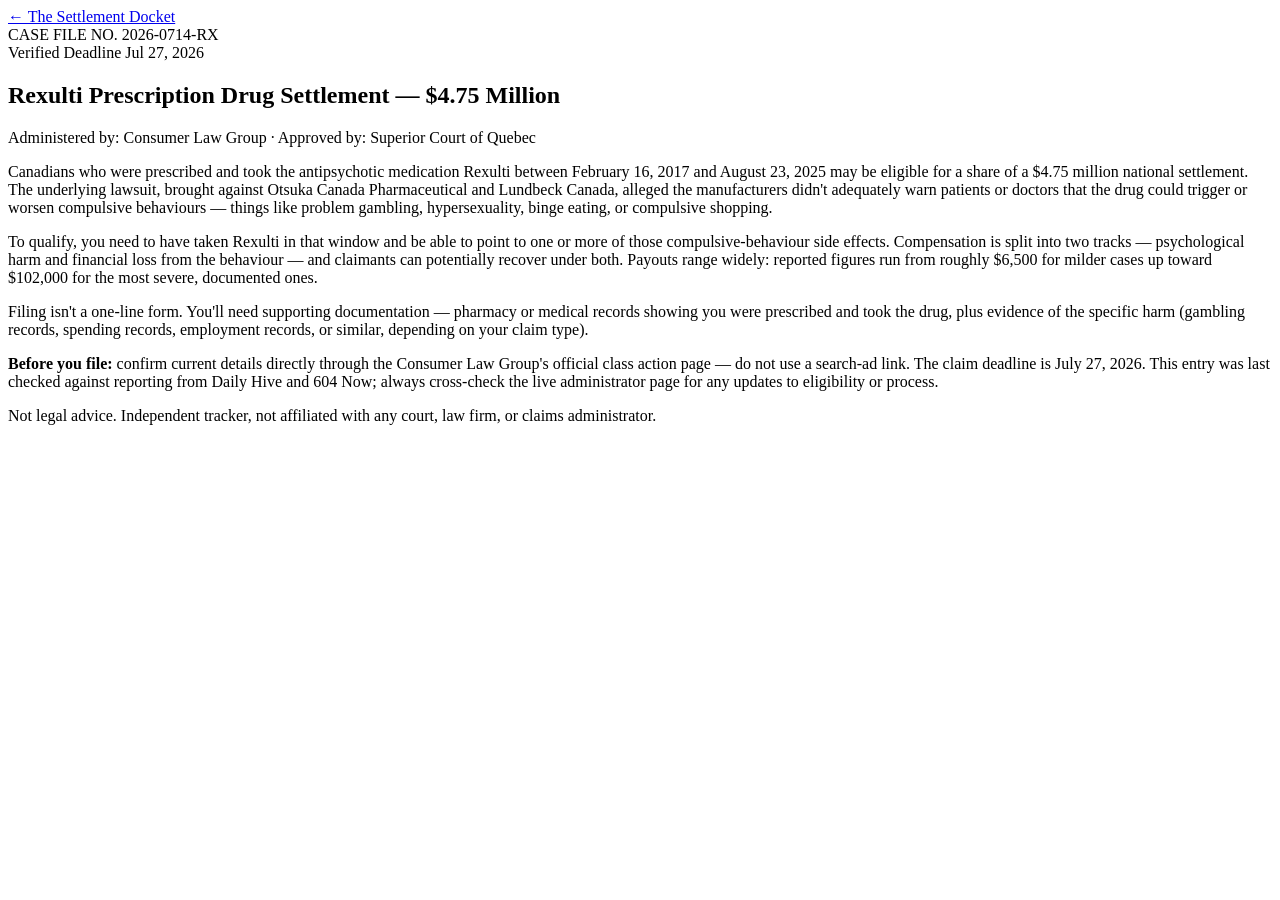
==== rexulti-settlement-2026.html @ 6e165eff "Add files via upload" ====
<!DOCTYPE html>
<html lang="en">
<head>
<meta charset="UTF-8">
<meta name="viewport" content="width=device-width, initial-scale=1.0">
<title>Rexulti Settlement: $4.75M, Deadline July 27 2026 — The Settlement Docket</title>
<meta name="description" content="Canadians prescribed Rexulti may be eligible for part of a $4.75 million class action settlement. Claim deadline: July 27, 2026.">
<link rel="preconnect" href="https://fonts.googleapis.com">
<link href="https://fonts.googleapis.com/css2?family=Source+Serif+4:wght@400;600;700&family=Courier+Prime:wght@400;700&display=swap" rel="stylesheet">
<link rel="stylesheet" href="../assets/style.css">
</head>
<body>
<div class="wrap">
  <header class="masthead" style="border-bottom:none;padding-bottom:0;">
    <div class="eyebrow"><a href="../index.html">&larr; The Settlement Docket</a></div>
  </header>

  <article class="post">
    <div class="case-number">CASE FILE NO. 2026-0714-RX</div>
    <span class="stamp verified">Verified</span>
    <span class="stamp deadline">Deadline Jul 27, 2026</span>
    <h1>Rexulti Prescription Drug Settlement — $4.75 Million</h1>
    <div class="meta-row">Administered by: Consumer Law Group · Approved by: Superior Court of Quebec</div>

    <div class="body">
      <p>Canadians who were prescribed and took the antipsychotic medication Rexulti between February 16, 2017 and August 23, 2025 may be eligible for a share of a $4.75 million national settlement. The underlying lawsuit, brought against Otsuka Canada Pharmaceutical and Lundbeck Canada, alleged the manufacturers didn't adequately warn patients or doctors that the drug could trigger or worsen compulsive behaviours — things like problem gambling, hypersexuality, binge eating, or compulsive shopping.</p>

      <p>To qualify, you need to have taken Rexulti in that window and be able to point to one or more of those compulsive-behaviour side effects. Compensation is split into two tracks — psychological harm and financial loss from the behaviour — and claimants can potentially recover under both. Payouts range widely: reported figures run from roughly $6,500 for milder cases up toward $102,000 for the most severe, documented ones.</p>

      <p>Filing isn't a one-line form. You'll need supporting documentation — pharmacy or medical records showing you were prescribed and took the drug, plus evidence of the specific harm (gambling records, spending records, employment records, or similar, depending on your claim type).</p>

      <div class="verify-box">
        <strong>Before you file:</strong> confirm current details directly through the Consumer Law Group's official class action page — do not use a search-ad link. The claim deadline is July 27, 2026. This entry was last checked against reporting from Daily Hive and 604 Now; always cross-check the live administrator page for any updates to eligibility or process.
      </div>
    </div>
  </article>

  <footer>
    <p>Not legal advice. Independent tracker, not affiliated with any court, law firm, or claims administrator.</p>
  </footer>
</div>
</body>
</html>
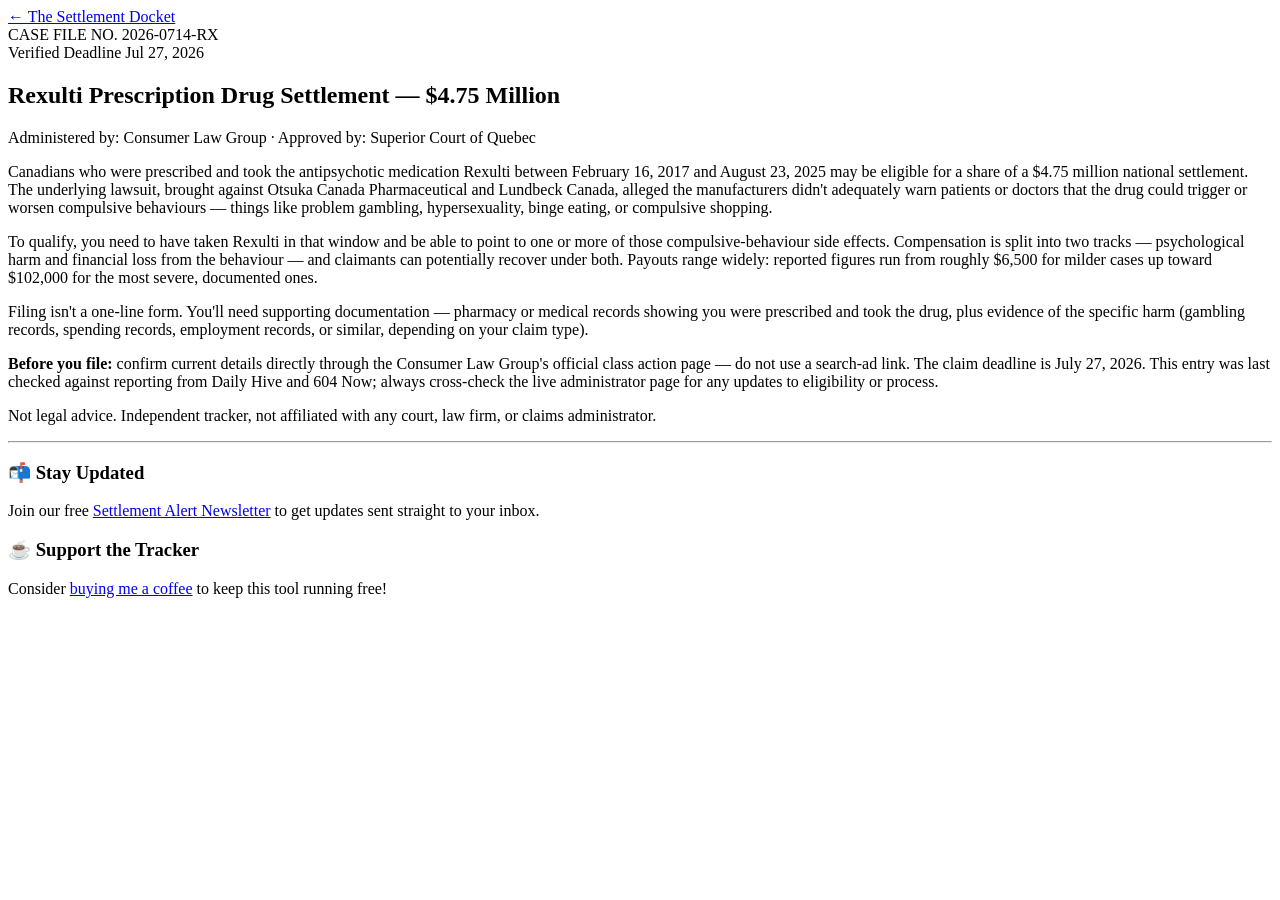
==== commit 3cc4b119: "chore: auto-update daily settlement data with placeholder monetization [skip ci]" ====
--- a/rexulti-settlement-2026.html
+++ b/rexulti-settlement-2026.html
@@ -7,12 +7,12 @@
 <meta name="description" content="Canadians prescribed Rexulti may be eligible for part of a $4.75 million class action settlement. Claim deadline: July 27, 2026.">
 <link rel="preconnect" href="https://fonts.googleapis.com">
 <link href="https://fonts.googleapis.com/css2?family=Source+Serif+4:wght@400;600;700&family=Courier+Prime:wght@400;700&display=swap" rel="stylesheet">
-<link rel="stylesheet" href="../assets/style.css">
+<link rel="stylesheet" href="assets/style.css">
 </head>
 <body>
 <div class="wrap">
   <header class="masthead" style="border-bottom:none;padding-bottom:0;">
-    <div class="eyebrow"><a href="../index.html">&larr; The Settlement Docket</a></div>
+    <div class="eyebrow"><a href="index.html">&larr; The Settlement Docket</a></div>
   </header>
 
   <article class="post">
@@ -41,3 +41,4 @@
 </div>
 </body>
 </html>
+<hr><h3>📬 Stay Updated</h3><p>Join our free <a href='https://your-future-newsletter.com'>Settlement Alert Newsletter</a> to get updates sent straight to your inbox.</p><h3>☕ Support the Tracker</h3><p>Consider <a href='https://your-future-donation-page.com'>buying me a coffee</a> to keep this tool running free!</p>
